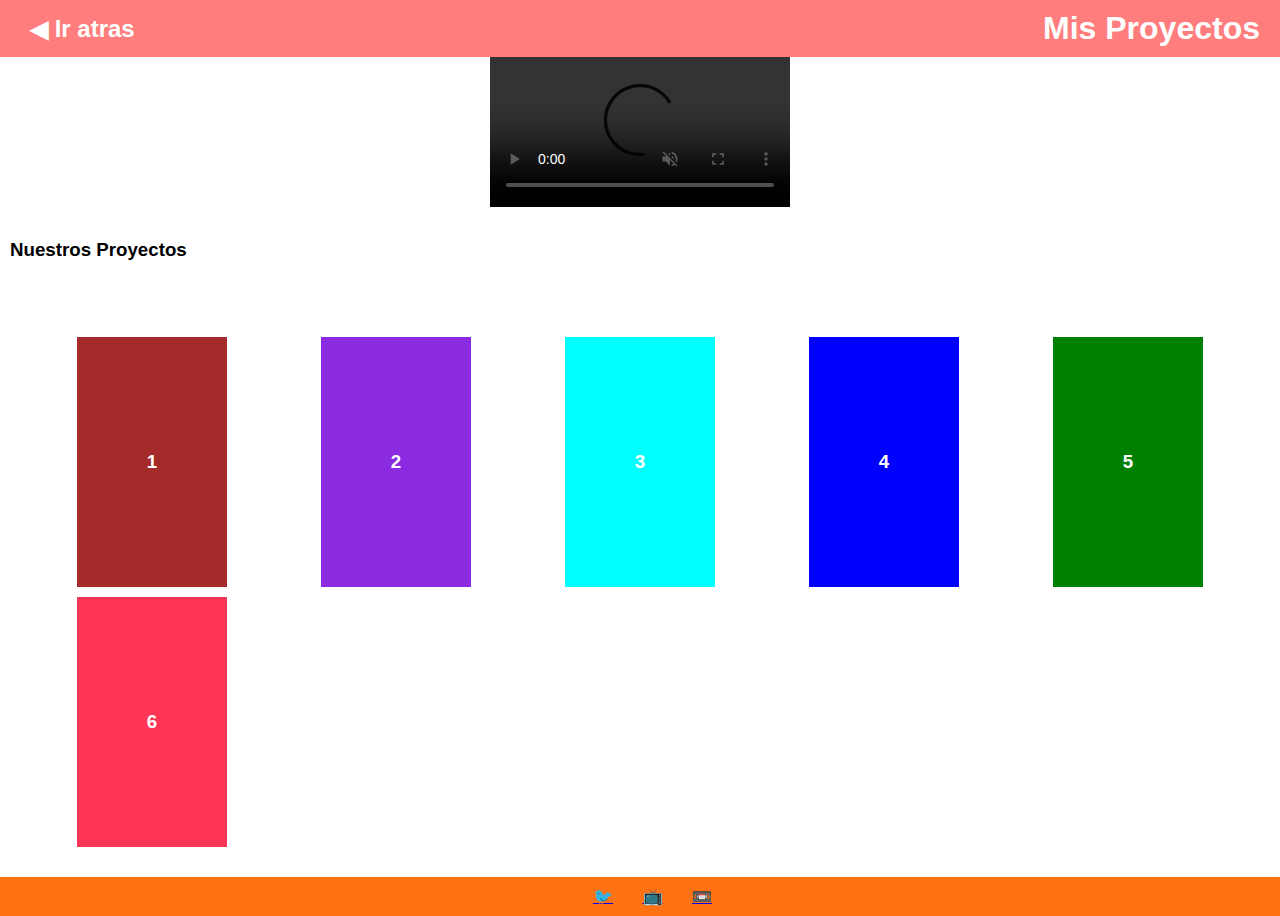
==== vista/proyecto.html @ 52e7511b "Practica n°2: Html & Css" ====
<!DOCTYPE html>
<html lang="es">
<head>
    <meta charset="UTF-8">
    <meta http-equiv="X-UA-Compatible" content="IE=edge">
    <meta name="viewport" content="width=device-width, initial-scale=1.0">
    <title>Proyecto</title>
    <link rel="stylesheet" href="../estilos/styles2.css">
</head>
<body>

    <!--Practica de Html & CSS-->
    <!--Diego Hernández-->


<!--Parte de arriba de la navegacion-->
    <nav class="navbar">
      <a class="atras" href="../index.html"><h2>◀ Ir atras</h2></a>
      <a class="atras2" href="../index.html"><h2>◀</h2></a>
        <h1>Mis Proyectos</h1>
    </nav>

   <!--Video que va dentro de la pagina --> 
<center>
    <video src="../media/silenthill.mp4" controls autoplay muted></video>
</center><br>
<div class="nombre">
<h3>Nuestros Proyectos</h3><br></div>
<!--Footer-->
<br>
<!--Parte de los Grid-->

<div class="grid">
  <div class="image1"><h3>1</h3></div>
  <div class="image2"><h3>2</h3></div>
  <div class="image3"><h3>3</h3></div>
  <div class="image4"><h3>4</h3></div>
  <div class="image5"><h3>5</h3></div>
  <div class="image6"><h3>6</h3></div>
</div>

<footer>
  <center>
  <a class="twitter" href="#">🐦</a>
  <a class="twitch" href="#">📺</a>
  <a class="youtube" href="#">📼</a>
</center>

</footer>
</body>
</html>
---- estilos/styles2.css ----
/**Hoja de estilos del Proyecto de HTML & CSS**/
/**Diego Hernández**/

/*Configuraciones basicas de la pagina web**/
*{
    font-family: Helvetica;
    margin: 0px;
    list-style: none; /**Ocultar los puntos de las listas**/
}

/**Configuracion del Nav de arriba**/
nav{  
    padding: 25px;
    background-color: rgb(255, 125, 125);
    color: white;   
}

/**Mover los items que hay en el navbar a la izquierda**/
nav{
    display: flex;
    justify-content: space-between;
    align-items: center;
    padding: 10px 20px;
}


.navbar h2{
    margin-left: 10px; /**Separacion de los textos de una al otro**/
    color: white; /***Cambiado de color a blanco*/
}

.navbar a{
    text-decoration: none; /**quitar el subrayado del texto**/
}


/**Se esconde en la version mobil el texto que dice "ir atras"**/
.navbar .atras h2{
    display: none;
}


@media (min-width: 546px){
    /**aparecer los links al poner version web**/
    .navbar .atras a{
        display: initial;
        display: flex; /**Alinear los links de la derecha de manera horizontal**/
    }
    .navbar .atras h2{
        display: initial;
        display: flex; /**Alinear los links de la derecha de manera horizontal**/
    }
    .atras2{
        display: none;  /**En esta configuracion, desaparece el cursor◀, que te lleva a la pagina de inicio en la version web**/
    }
}


/**se ajusta el video al 100% en la version mobil**/
@media screen and (max-width: 546px){
    video{
        width: 100%;
    }
}




.navbar > h2 {
     font-size: 1.2rem;
    transition: font-size 2s linear;
}




/**Comentario para decir que sip, todo esto lo hice yo, escuchen en YouTube Los Mesoneros - El paraiso**/


/**Configuracion y estilos del footer**/
footer{
    padding: 10px;
    background-color: rgb(255, 114, 20);
}

footer a{
    margin-left: 25px;  /**Espacio entre la parte de abajo de los iconos de reenvio a las otras redes sociales**/
}


/**Configuracion de los GRID**/
@media (min-width: 546px){
.grid{
    display: grid;
    grid-template-columns: 150px 150px 150px 150px 150px;
    grid-template-rows: 250px;
    margin: 30px;
    justify-content:space-around
}
.image1{
        background-color: brown;
        grid-column-start: 1;
        grid-column-end: 1;

        color: white; /**Color del texto**/
        align-items: center;  /**Movimiento del texto a la mitad del div*/
        display: flex;
        justify-content: center;
}
.image2{
    background-color: blueviolet;
    grid-column-start: 2;
    grid-column-end: 2;

    color: white; /**Color del texto**/
    align-items: center;  /**Movimiento del texto a la mitad del div*/
    display: flex;
    justify-content: center;
}
.image3{
    background-color: aqua;
    grid-column-start: 3;
    grid-column-end: 3;

    color: white; /**Color del texto**/
    align-items: center;  /**Movimiento del texto a la mitad del div*/
    display: flex;
    justify-content: center;
}
.image4{
    background-color: blue;
    grid-column-start: 4;
    grid-column-end: 4;

    color: white; /**Color del texto**/
    align-items: center;  /**Movimiento del texto a la mitad del div*/
    display: flex;
    justify-content: center;
}
.image5{
    background-color: green;
    grid-column-start: 5;
    grid-column-end: 5;

    color: white; /**Color del texto**/
    align-items: center;  /**Movimiento del texto a la mitad del div*/
    display: flex;
    justify-content: center;
}

.image6{
    background-color: rgb(255, 53, 87);
    grid-column-start: 1;
    grid-column-end: 1;
    height: 250px;
    margin-top: 10px;
    color: white; /**Color del texto**/
    align-items: center;  /**Movimiento del texto a la mitad del div*/
    display: flex;
    justify-content: center;
}
}
.nombre{
    margin: 10px;
}
/**Configuracion de los grid de la version movil**/

@media screen and (max-width: 546px){
 .grid{
    display: grid;
    grid-template-columns: 110px 110px;
    grid-template-rows: 200px;
    margin: 30px;
    justify-content:space-around;
    }

    .image1{
        background-color: brown;
        grid-column-start: 1;
        grid-column-end: 1;

        color: white; /**Color del texto**/
        align-items: center;  /**Movimiento del texto a la mitad del div*/
        display: flex;
        justify-content: center;
    }

    .image2{
    background-color: blueviolet;
    grid-column-start: 2;
    grid-column-end: 2;

    color: white; /**Color del texto**/
    align-items: center;  /**Movimiento del texto a la mitad del div*/
    display: flex;
    justify-content: center;
   }

   .image3{
    background-color: aqua;
    grid-column-start: 1;
    grid-column-end: 1;
    height: 200px;
    margin-top: 10px;
    color: white; /**Color del texto**/
    align-items: center;  /**Movimiento del texto a la mitad del div*/
    display: flex;
    justify-content: center;
}
.image4{
    background-color: blue;
    grid-column-start: 2;
    grid-column-end: 2;
    margin-top: 10px;
    color: white; /**Color del texto**/
    align-items: center;  /**Movimiento del texto a la mitad del div*/
    display: flex;
    justify-content: center;
}
.image5{
    background-color: green;
    grid-column-start: 1;
    grid-column-end: 1;

    color: white; /**Color del texto**/
    align-items: center;  /**Movimiento del texto a la mitad del div*/
    display: flex;
    justify-content: center;

    height: 200px;
    margin-top: 10px;
}

.image6{
    background-color: rgb(255, 53, 87);
    grid-column-start: 2;
    grid-column-end: 2;
margin-top: 10px;
    color: white; /**Color del texto**/
    align-items: center;  /**Movimiento del texto a la mitad del div*/
    display: flex;
    justify-content: center;
}
}
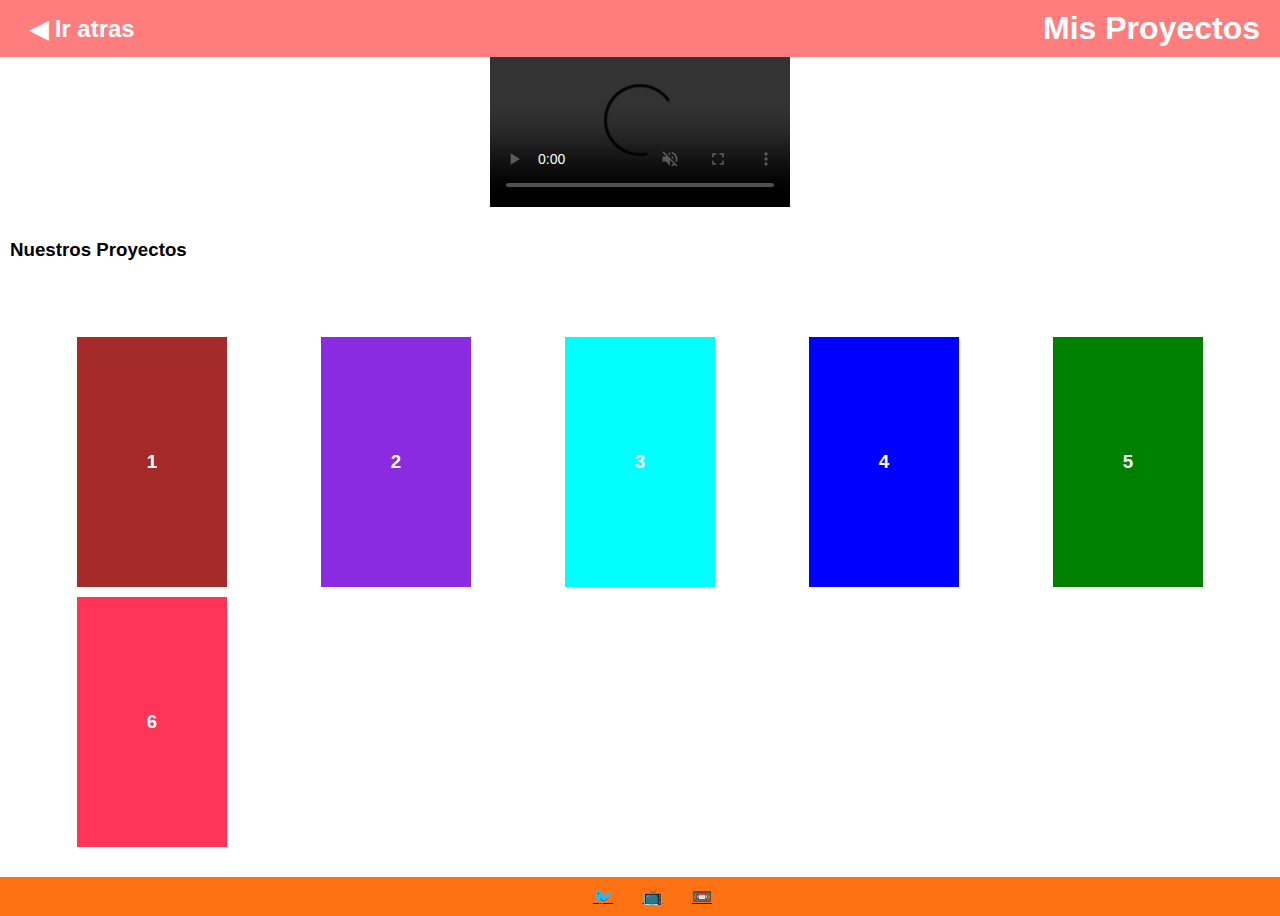
==== commit b3f34b2f: "Proyecto HTML  y CSS(Arreglado y Corregido)" ====
--- a/vista/proyecto.html
+++ b/vista/proyecto.html
@@ -4,32 +4,19 @@
     <meta charset="UTF-8">
     <meta http-equiv="X-UA-Compatible" content="IE=edge">
     <meta name="viewport" content="width=device-width, initial-scale=1.0">
-    <title>Proyecto</title>
-    <link rel="stylesheet" href="../estilos/styles2.css">
+    <title>Mis Proyectos</title>
+    <link rel="stylesheet" href="../css/proyects.css">
 </head>
+
 <body>
-
-    <!--Practica de Html & CSS-->
-    <!--Diego Hernández-->
-
-
-<!--Parte de arriba de la navegacion-->
-    <nav class="navbar">
-      <a class="atras" href="../index.html"><h2>◀ Ir atras</h2></a>
-      <a class="atras2" href="../index.html"><h2>◀</h2></a>
-        <h1>Mis Proyectos</h1>
-    </nav>
+    <!--Practica de Html & CSS, Diego Hernández | Parte de arriba de la navegacion-->
+    <nav class="navbar"><a class="atras" href="../index.html"><h2>◀ Ir atras</h2></a>
+      <a class="atras2" href="../index.html"><h2>◀</h2></a><h1>Mis Proyectos</h1></nav>
 
    <!--Video que va dentro de la pagina --> 
-<center>
-    <video src="../media/silenthill.mp4" controls autoplay muted></video>
-</center><br>
-<div class="nombre">
-<h3>Nuestros Proyectos</h3><br></div>
-<!--Footer-->
-<br>
+<center><video src="../media/silenthill.mp4" controls autoplay muted></video></center><br>
 <!--Parte de los Grid-->
-
+<div class="nombre"><h3>Nuestros Proyectos</h3><br></div><br>
 <div class="grid">
   <div class="image1"><h3>1</h3></div>
   <div class="image2"><h3>2</h3></div>
@@ -38,14 +25,11 @@
   <div class="image5"><h3>5</h3></div>
   <div class="image6"><h3>6</h3></div>
 </div>
-
-<footer>
-  <center>
+<footer><center>
   <a class="twitter" href="#">🐦</a>
   <a class="twitch" href="#">📺</a>
   <a class="youtube" href="#">📼</a>
-</center>
+</center></footer>
 
-</footer>
-</body>
+  </body>
 </html>--- a/css/proyects.css
+++ b/css/proyects.css
@@ -0,0 +1,248 @@
+
+/**Hoja de estilos del Proyecto de HTML & CSS**/
+/**Diego Hernández**/
+
+/*Configuraciones basicas de la pagina web**/
+*{
+    font-family: Helvetica;
+    margin: 0px;
+    list-style: none; /**Ocultar los puntos de las listas**/
+}
+
+/**Configuracion del Nav de arriba**/
+nav{  
+    padding: 25px;
+    background-color: rgb(255, 125, 125);
+    color: white;   
+}
+
+/**Mover los items que hay en el navbar a la izquierda**/
+nav{
+    display: flex;
+    justify-content: space-between;
+    align-items: center;
+    padding: 10px 20px;
+}
+
+
+.navbar h2{
+    margin-left: 10px; /**Separacion de los textos de una al otro**/
+    color: white; /***Cambiado de color a blanco*/
+}
+
+.navbar a{
+    text-decoration: none; /**quitar el subrayado del texto**/
+}
+
+
+/**Se esconde en la version mobil el texto que dice "ir atras"**/
+.navbar .atras h2{
+    display: none;
+}
+
+
+@media (min-width: 546px){
+    /**aparecer los links al poner version web**/
+    .navbar .atras a{
+        display: initial;
+        display: flex; /**Alinear los links de la derecha de manera horizontal**/
+    }
+    .navbar .atras h2{
+        display: initial;
+        display: flex; /**Alinear los links de la derecha de manera horizontal**/
+    }
+    .atras2{
+        display: none;  /**En esta configuracion, desaparece el cursor◀, que te lleva a la pagina de inicio en la version web**/
+    }
+}
+
+
+/**se ajusta el video al 100% en la version mobil**/
+@media screen and (max-width: 546px){
+    video{
+        width: 100%;
+    }
+}
+
+
+
+
+.navbar > h2 {
+     font-size: 1.2rem;
+    transition: font-size 2s linear;
+}
+
+
+
+
+/**Comentario para decir que sip, todo esto lo hice yo, escuchen en YouTube Los Mesoneros - El paraiso**/
+
+
+/**Configuracion y estilos del footer**/
+footer{
+    padding: 10px;
+    background-color: rgb(255, 114, 20);
+}
+
+footer a{
+    margin-left: 25px;  /**Espacio entre la parte de abajo de los iconos de reenvio a las otras redes sociales**/
+}
+
+
+/**Configuracion de los GRID**/
+@media (min-width: 546px){
+.grid{
+    display: grid;
+    grid-template-columns: 150px 150px 150px 150px 150px;
+    grid-template-rows: 250px;
+    margin: 30px;
+    justify-content:space-around
+}
+.image1{
+        background-color: brown;
+        grid-column-start: 1;
+        grid-column-end: 1;
+
+        color: white; /**Color del texto**/
+        align-items: center;  /**Movimiento del texto a la mitad del div*/
+        display: flex;
+        justify-content: center;
+}
+.image2{
+    background-color: blueviolet;
+    grid-column-start: 2;
+    grid-column-end: 2;
+
+    color: white; /**Color del texto**/
+    align-items: center;  /**Movimiento del texto a la mitad del div*/
+    display: flex;
+    justify-content: center;
+}
+.image3{
+    background-color: aqua;
+    grid-column-start: 3;
+    grid-column-end: 3;
+
+    color: white; /**Color del texto**/
+    align-items: center;  /**Movimiento del texto a la mitad del div*/
+    display: flex;
+    justify-content: center;
+}
+.image4{
+    background-color: blue;
+    grid-column-start: 4;
+    grid-column-end: 4;
+
+    color: white; /**Color del texto**/
+    align-items: center;  /**Movimiento del texto a la mitad del div*/
+    display: flex;
+    justify-content: center;
+}
+.image5{
+    background-color: green;
+    grid-column-start: 5;
+    grid-column-end: 5;
+
+    color: white; /**Color del texto**/
+    align-items: center;  /**Movimiento del texto a la mitad del div*/
+    display: flex;
+    justify-content: center;
+}
+
+.image6{
+    background-color: rgb(255, 53, 87);
+    grid-column-start: 1;
+    grid-column-end: 1;
+    height: 250px;
+    margin-top: 10px;
+    color: white; /**Color del texto**/
+    align-items: center;  /**Movimiento del texto a la mitad del div*/
+    display: flex;
+    justify-content: center;
+}
+}
+.nombre{
+    margin: 10px;
+}
+/**Configuracion de los grid de la version movil**/
+
+@media screen and (max-width: 546px){
+ .grid{
+    display: grid;
+    grid-template-columns: 110px 110px;
+    grid-template-rows: 200px;
+    margin: 30px;
+    justify-content:space-around;
+    }
+
+    .image1{
+        background-color: brown;
+        grid-column-start: 1;
+        grid-column-end: 1;
+
+        color: white; /**Color del texto**/
+        align-items: center;  /**Movimiento del texto a la mitad del div*/
+        display: flex;
+        justify-content: center;
+    }
+
+    .image2{
+    background-color: blueviolet;
+    grid-column-start: 2;
+    grid-column-end: 2;
+
+    color: white; /**Color del texto**/
+    align-items: center;  /**Movimiento del texto a la mitad del div*/
+    display: flex;
+    justify-content: center;
+   }
+
+   .image3{
+    background-color: aqua;
+    grid-column-start: 1;
+    grid-column-end: 1;
+    height: 200px;
+    margin-top: 10px;
+    color: white; /**Color del texto**/
+    align-items: center;  /**Movimiento del texto a la mitad del div*/
+    display: flex;
+    justify-content: center;
+}
+.image4{
+    background-color: blue;
+    grid-column-start: 2;
+    grid-column-end: 2;
+    margin-top: 10px;
+    color: white; /**Color del texto**/
+    align-items: center;  /**Movimiento del texto a la mitad del div*/
+    display: flex;
+    justify-content: center;
+}
+.image5{
+    background-color: green;
+    grid-column-start: 1;
+    grid-column-end: 1;
+
+    color: white; /**Color del texto**/
+    align-items: center;  /**Movimiento del texto a la mitad del div*/
+    display: flex;
+    justify-content: center;
+
+    height: 200px;
+    margin-top: 10px;
+}
+
+.image6{
+    background-color: rgb(255, 53, 87);
+    grid-column-start: 2;
+    grid-column-end: 2;
+margin-top: 10px;
+    color: white; /**Color del texto**/
+    align-items: center;  /**Movimiento del texto a la mitad del div*/
+    display: flex;
+    justify-content: center;
+}
+}
+
+
+
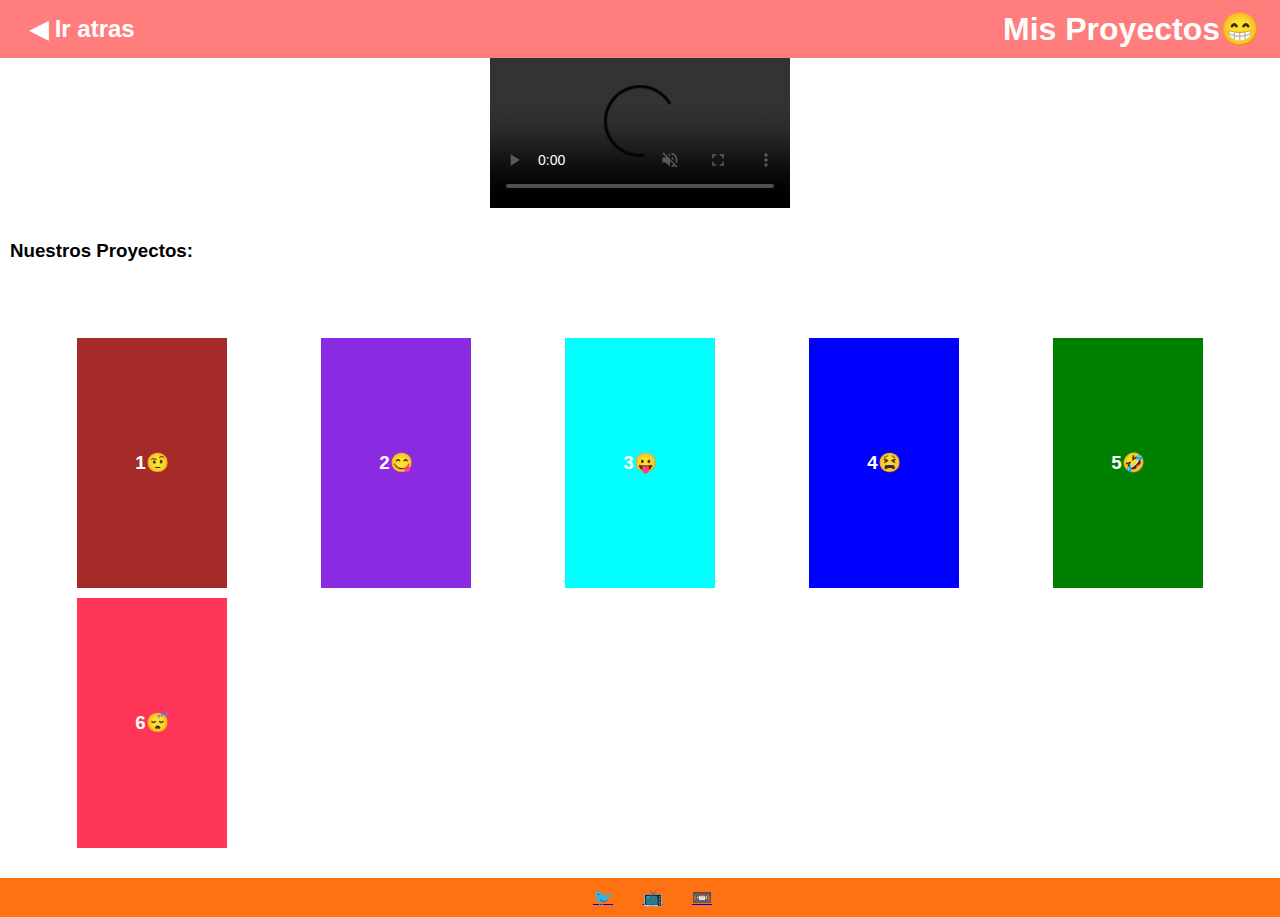
==== commit da0f9b79: "Proyecto HTML y CSS(Arreglado y Corregido)" ====
--- a/vista/proyecto.html
+++ b/vista/proyecto.html
@@ -11,19 +11,19 @@
 <body>
     <!--Practica de Html & CSS, Diego Hernández | Parte de arriba de la navegacion-->
     <nav class="navbar"><a class="atras" href="../index.html"><h2>◀ Ir atras</h2></a>
-      <a class="atras2" href="../index.html"><h2>◀</h2></a><h1>Mis Proyectos</h1></nav>
+      <a class="atras2" href="../index.html"><h2>◀</h2></a><h1>Mis Proyectos😁</h1></nav>
 
    <!--Video que va dentro de la pagina --> 
 <center><video src="../media/silenthill.mp4" controls autoplay muted></video></center><br>
 <!--Parte de los Grid-->
-<div class="nombre"><h3>Nuestros Proyectos</h3><br></div><br>
+<div class="nombre"><h3>Nuestros Proyectos: </h3><br></div><br>
 <div class="grid">
-  <div class="image1"><h3>1</h3></div>
-  <div class="image2"><h3>2</h3></div>
-  <div class="image3"><h3>3</h3></div>
-  <div class="image4"><h3>4</h3></div>
-  <div class="image5"><h3>5</h3></div>
-  <div class="image6"><h3>6</h3></div>
+  <div class="image1"><h3>1🤨</h3></div>
+  <div class="image2"><h3>2😋</h3></div>
+  <div class="image3"><h3>3😛</h3></div>
+  <div class="image4"><h3>4😫</h3></div>
+  <div class="image5"><h3>5🤣</h3></div>
+  <div class="image6"><h3>6😴</h3></div>
 </div>
 <footer><center>
   <a class="twitter" href="#">🐦</a>
